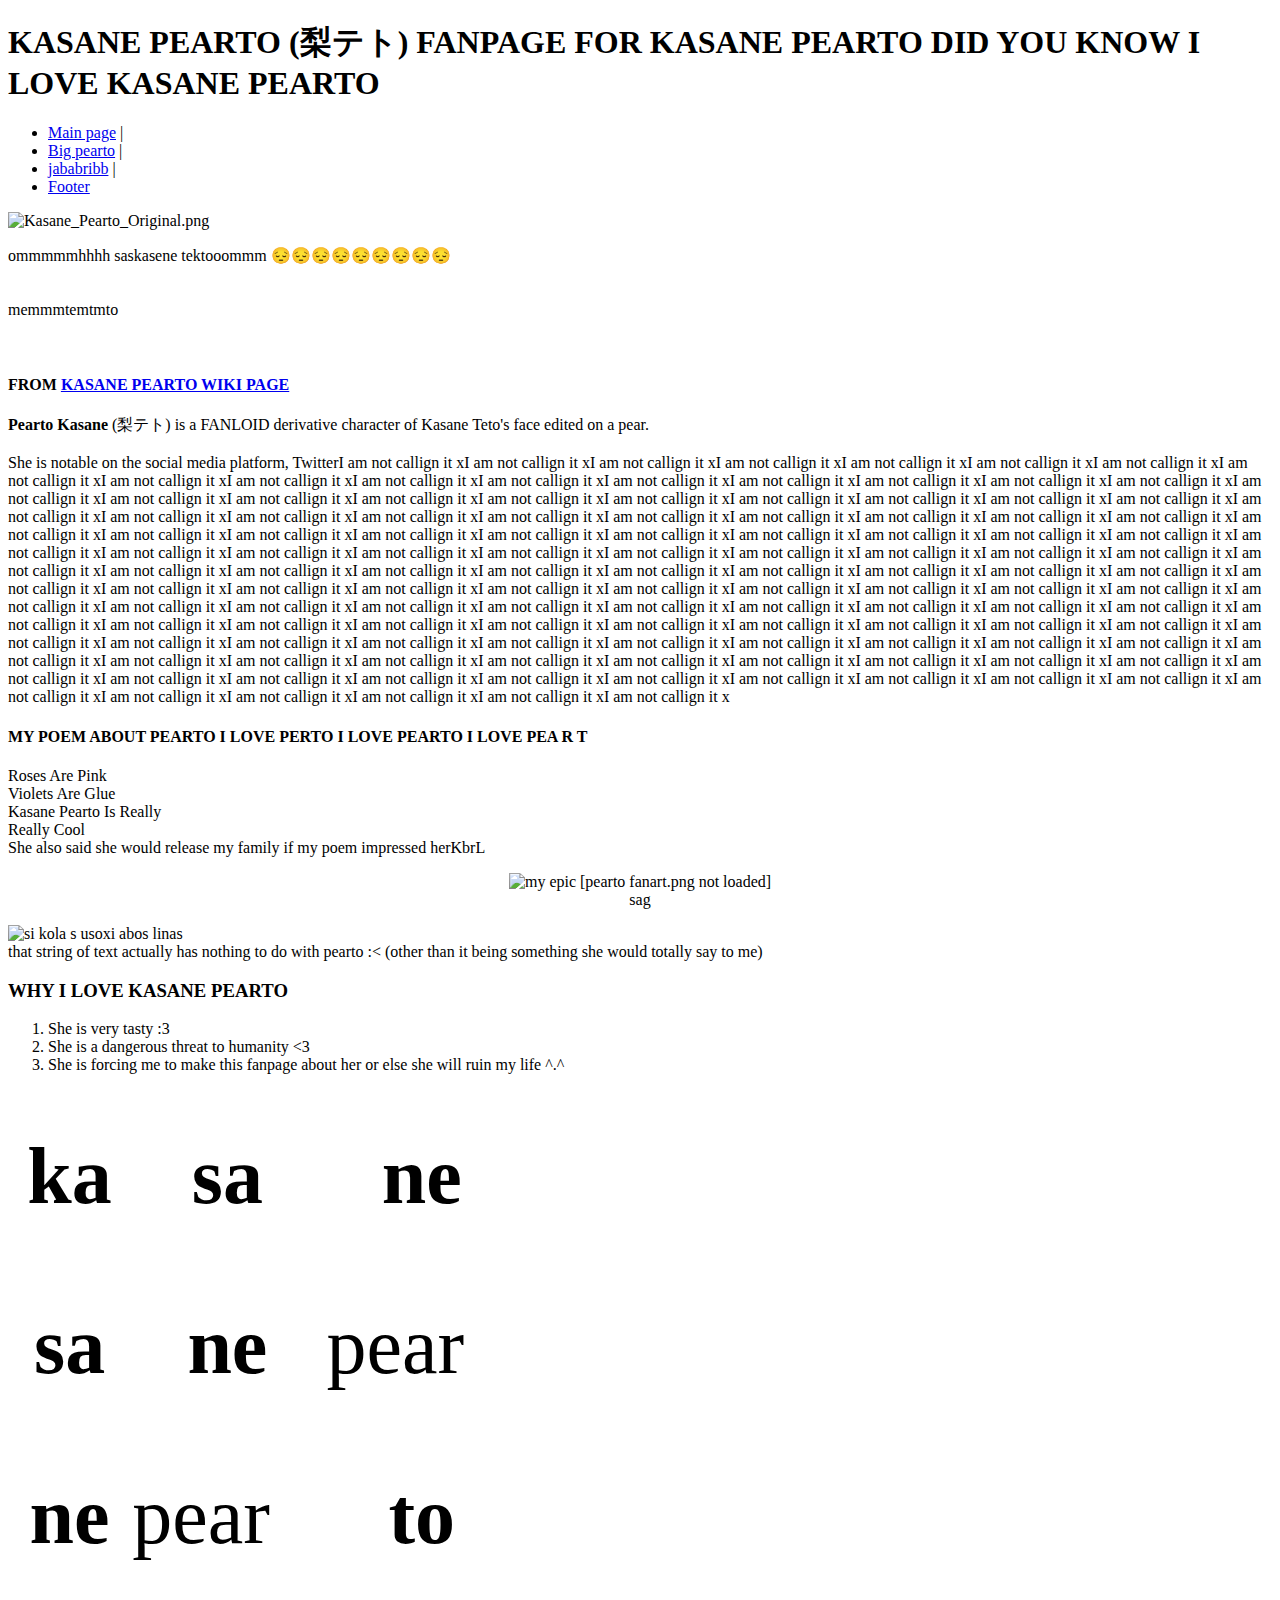
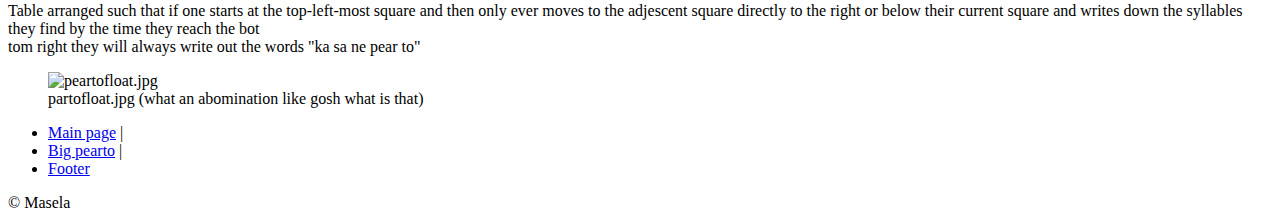
==== index.html @ 8b34fe2d "Create index.html" ====
<!DOCTYPE html>
<html>
	<head>
		<meta charset="UTF-8">
		<title>梨テトfanpage</title>
		<link href="style.css" rel="stylesheet">
	</head>
	<body>
		<header id="header">
			<h1>KASANE PEARTO (梨テト) FANPAGE FOR KASANE PEARTO DID YOU KNOW I LOVE KASANE PEARTO</h1>

			<nav>
				<ul>
					<li><a href="index.html#header">Main page</a> | </li>
					<li><a href="bigpearto.html">Big pearto</a> | </li>
					<li><a href="js.html">jababribb</a> | </li>
					<li><a href="#footer">Footer</a></li>
				</ul>
			</nav>
		</header>
		<div class="main">
			<img src="https://static.wikia.nocookie.net/fanloid/images/5/51/Kasane_Pearto_Original.png/revision/latest/thumbnail/width/360/height/360?cb=20240829231831" alt="Kasane_Pearto_Original.png" style="display: block; margin: auto;">
			<p>
			ommmmmhhhh saskasene tektooommm 😔😔😔😔😔😔😔😔😔 <br><br><br>memmmtemtmto
			<br><br><br>
			</p>
			<h4>FROM <a href="https://fanloid.fandom.com/wiki/Kasane_Pearto" target="_blank">KASANE PEARTO WIKI PAGE</a></h4>
			<p>
			<b>Pearto Kasane</b> (梨テト) is a FANLOID derivative character of Kasane Teto's face edited on a pear.
			<br><br>
			She is notable on the social media platform, TwitterI am not callign it xI am not callign it xI am not callign it xI am not callign it xI am not callign it xI am not callign it xI am not callign it xI am not callign it xI am not callign it xI am not callign it xI am not callign it xI am not callign it xI am not callign it xI am not callign it xI am not callign it xI am not callign it xI am not callign it xI am not callign it xI am not callign it xI am not callign it xI am not callign it xI am not callign it xI am not callign it xI am not callign it xI am not callign it xI am not callign it xI am not callign it xI am not callign it xI am not callign it xI am not callign it xI am not callign it xI am not callign it xI am not callign it xI am not callign it xI am not callign it xI am not callign it xI am not callign it xI am not callign it xI am not callign it xI am not callign it xI am not callign it xI am not callign it xI am not callign it xI am not callign it xI am not callign it xI am not callign it xI am not callign it xI am not callign it xI am not callign it xI am not callign it xI am not callign it xI am not callign it xI am not callign it xI am not callign it xI am not callign it xI am not callign it xI am not callign it xI am not callign it xI am not callign it xI am not callign it xI am not callign it xI am not callign it xI am not callign it xI am not callign it xI am not callign it xI am not callign it xI am not callign it xI am not callign it xI am not callign it xI am not callign it xI am not callign it xI am not callign it xI am not callign it xI am not callign it xI am not callign it xI am not callign it xI am not callign it xI am not callign it xI am not callign it xI am not callign it xI am not callign it xI am not callign it xI am not callign it xI am not callign it xI am not callign it xI am not callign it xI am not callign it xI am not callign it xI am not callign it xI am not callign it xI am not callign it xI am not callign it xI am not callign it xI am not callign it xI am not callign it xI am not callign it xI am not callign it xI am not callign it xI am not callign it xI am not callign it xI am not callign it xI am not callign it xI am not callign it xI am not callign it xI am not callign it xI am not callign it xI am not callign it xI am not callign it xI am not callign it xI am not callign it xI am not callign it xI am not callign it xI am not callign it xI am not callign it xI am not callign it xI am not callign it xI am not callign it xI am not callign it xI am not callign it xI am not callign it xI am not callign it xI am not callign it xI am not callign it xI am not callign it xI am not callign it xI am not callign it xI am not callign it xI am not callign it xI am not callign it xI am not callign it xI am not callign it xI am not callign it xI am not callign it x
			</p>
		</div>
		<div class="main">
			<h4>MY POEM ABOUT PEARTO I LOVE PERTO I LOVE PEARTO I LOVE PEA R T</h4>
			<p>
			Roses Are Pink<br>
			Violets Are Glue<br>
			Kasane Pearto Is Really<br>
			Really Cool<br>
			She also said she would release my family if my poem impressed herKbrL
			</p>
			<figure style="display: block; text-align: center;">
				<img src="assets/pearto fanart.png" alt="my epic [pearto fanart.png not loaded]">
				<figcaption>sag</figcaption>
			</figure>
		</div>
		<div class="main">
			<img src="assets/kola s usoxi.png" alt="si kola s usoxi abos linas">
			<br>that string of text actually has nothing to do with pearto :< (other than it being something she would totally say to me)
			
			<h3>WHY I LOVE KASANE PEARTO</h3>
			<ol>
			<li>She is very tasty :3</li>
			<li>She is a dangerous threat to humanity <3</li>
			<li>She is forcing me to make this fanpage about her or else she will ruin my life ^.^</li>
			</ol>
			
			<table width="512" height="512" style="font-size:500%">
				<tr>
					<th>ka</th>
					<th>sa</th>
					<th>ne</th>
				</tr>
				<tr>
					<th>sa</th>
					<th>ne</th>
					<td>pear</td>
				</tr>
				<tr>
					<th>ne</th>
					<td>pear</td>
					<th>to</th>
				</tr>
			</table>
			Table arranged such that if one starts at the top-left-most square and then only ever moves to the adjescent square directly to the right or below their current square and writes down the syllables they find by the time they reach the bot<br>tom right they will always write out the words "ka sa ne pear to"
		</div>
		<div class="main">
			<figure>
				<img src="assets/peartofloat.jpg" alt="peartofloat.jpg">
				<figcaption>partofloat.jpg (what an abomination like gosh what is that)</figcaption>
			</figure>
		</div>
		<footer id="footer">
			<nav>
				<ul>
					<li><a href="index.html#header">Main page</a> | </li>
					<li><a href="#">Big pearto</a> | </li>
					<li><a href="#footer">Footer</a></li>
				</ul>
			</nav>
			&copy; Masela 
		</footer>
	</body>
</html>
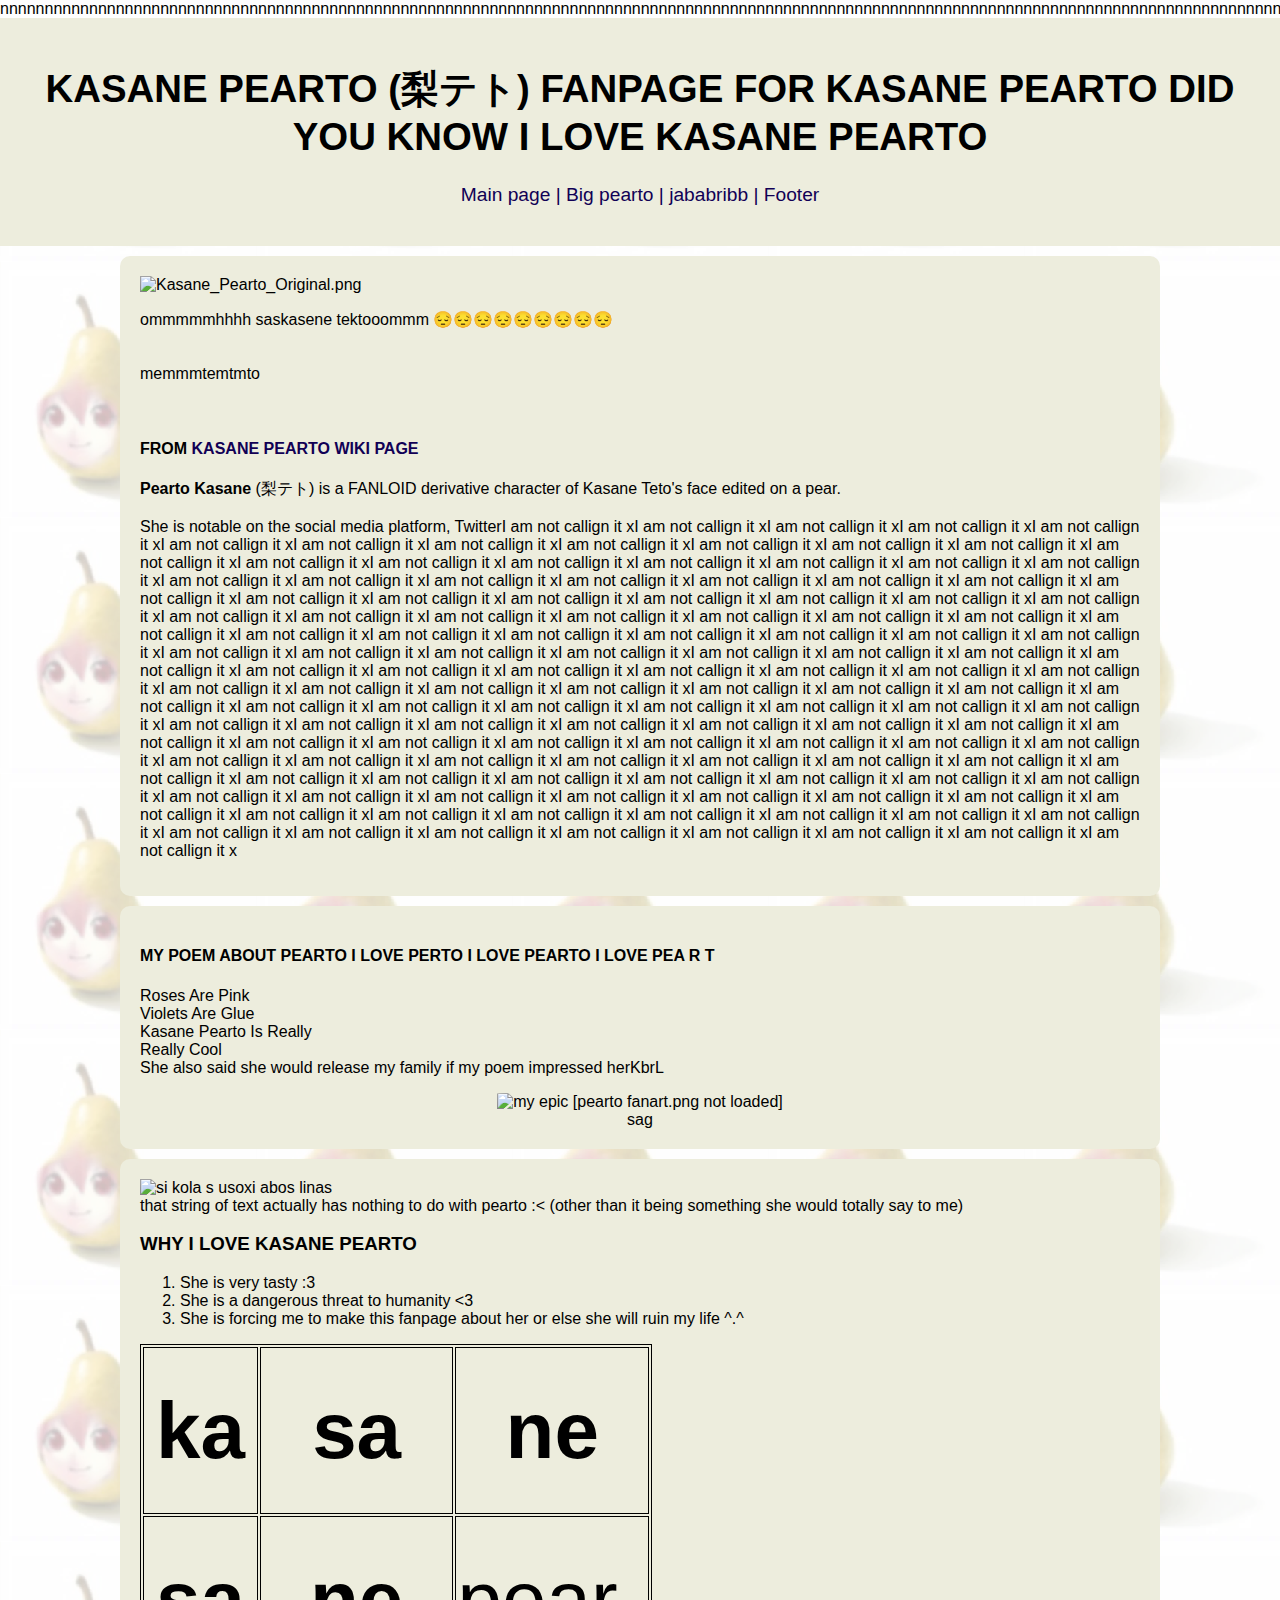
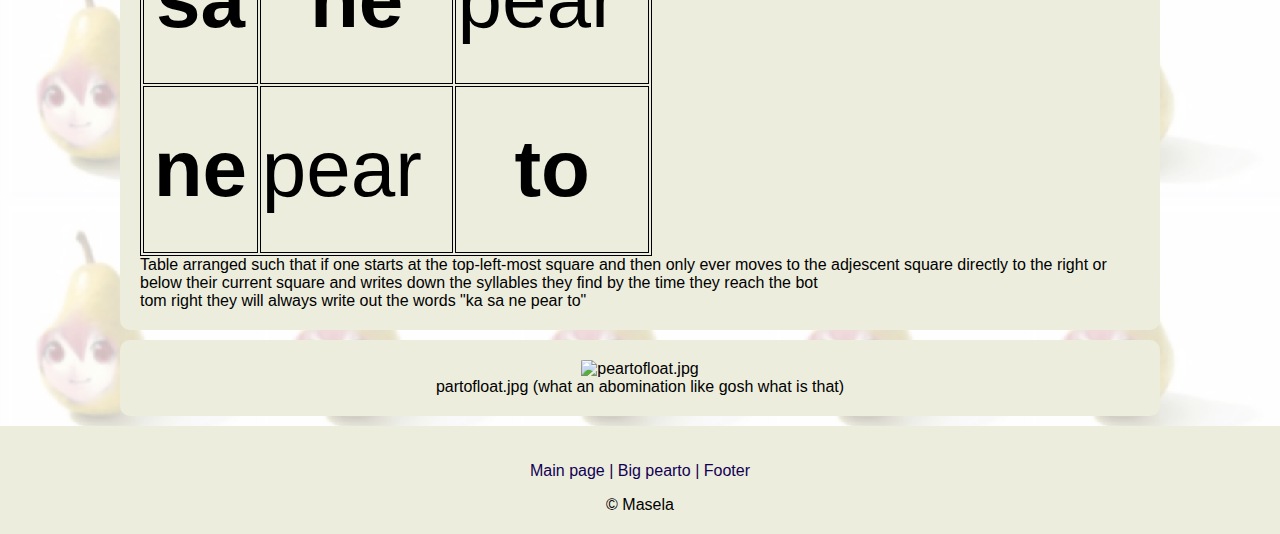
==== commit 816a6acb: "death" ====
--- a/index.html
+++ b/index.html
@@ -1,4 +1,4 @@
-<!DOCTYPE html>
+[base64]<!DOCTYPE html>
 <html>
 	<head>
 		<meta charset="UTF-8">
--- a/style.css
+++ b/style.css
@@ -0,0 +1,122 @@
+/*evrythign*/
+body {
+    background-color: #ffffff;
+    background-image: url(assets/background.png);
+    color: #000000;
+    font-family: Arial;
+    margin: 0;
+    padding: 0;
+}
+
+/*gsdgds*/
+header {
+    padding: 20px;
+    background-color: #ededdd;
+    font-size: 120%;
+    text-align: center;
+    margin: 0;
+}
+
+/* navigation*/
+nav ul {
+    list-style: none;
+    padding: 0;
+}
+
+nav ul li {
+    display: inline;
+    color: #110055;
+    text-decoration: none;
+}
+
+nav ul li:hover {
+    color: #110055;
+    text-decoration: underline;
+}
+
+nav ul li:visited {
+    color: #110055;
+    text-decoration: none;
+}
+
+a {
+    color: #110055;
+    text-decoration: none;
+}
+
+a:hover {
+    color: #110055;
+    text-decoration: underline;
+}
+
+a:visited {
+    color: #110055;
+    text-decoration: none;
+}
+
+/*g*/
+.main {
+    max-width: 1000px;
+    margin: auto;
+    padding: 20px;
+    background-color: #ededdd;
+    border-radius: 10px;
+    margin-top: 10px;
+}
+
+/*phoadfahd oh lopad*/
+footer {
+    text-align: center;
+    padding: 20px;
+    background-color: #ededdd;
+    margin-top: 10px;
+}
+
+figure {
+    text-align: center;
+    margin: 0;
+}
+
+figure img {
+    border-radius: 3%;
+}
+
+table, th, td {
+    border: 1px solid;
+}
+
+/* forms 0*/
+input[type=text], select {
+    width: 100%;
+    padding: 12px 20px;
+    margin: 8px 0;
+    display: inline-block;
+    border: 1px solid #ccc;
+    border-radius: 4px;
+    box-sizing: border-box;
+  }
+  
+  input[type=submit] {
+    width: 100%;
+    background-color: #4CAF50;
+    color: white;
+    padding: 14px 20px;
+    margin: 8px 0;
+    border: none;
+    border-radius: 4px;
+    cursor: pointer;
+  }
+  
+  input[type=submit]:hover {
+    background-color: #45a049;
+  }
+  
+  div {
+    border-radius: 5px;
+    background-color: #f2f2f2;
+    padding: 20px;
+  }
+
+textare {
+    height: 150px;
+}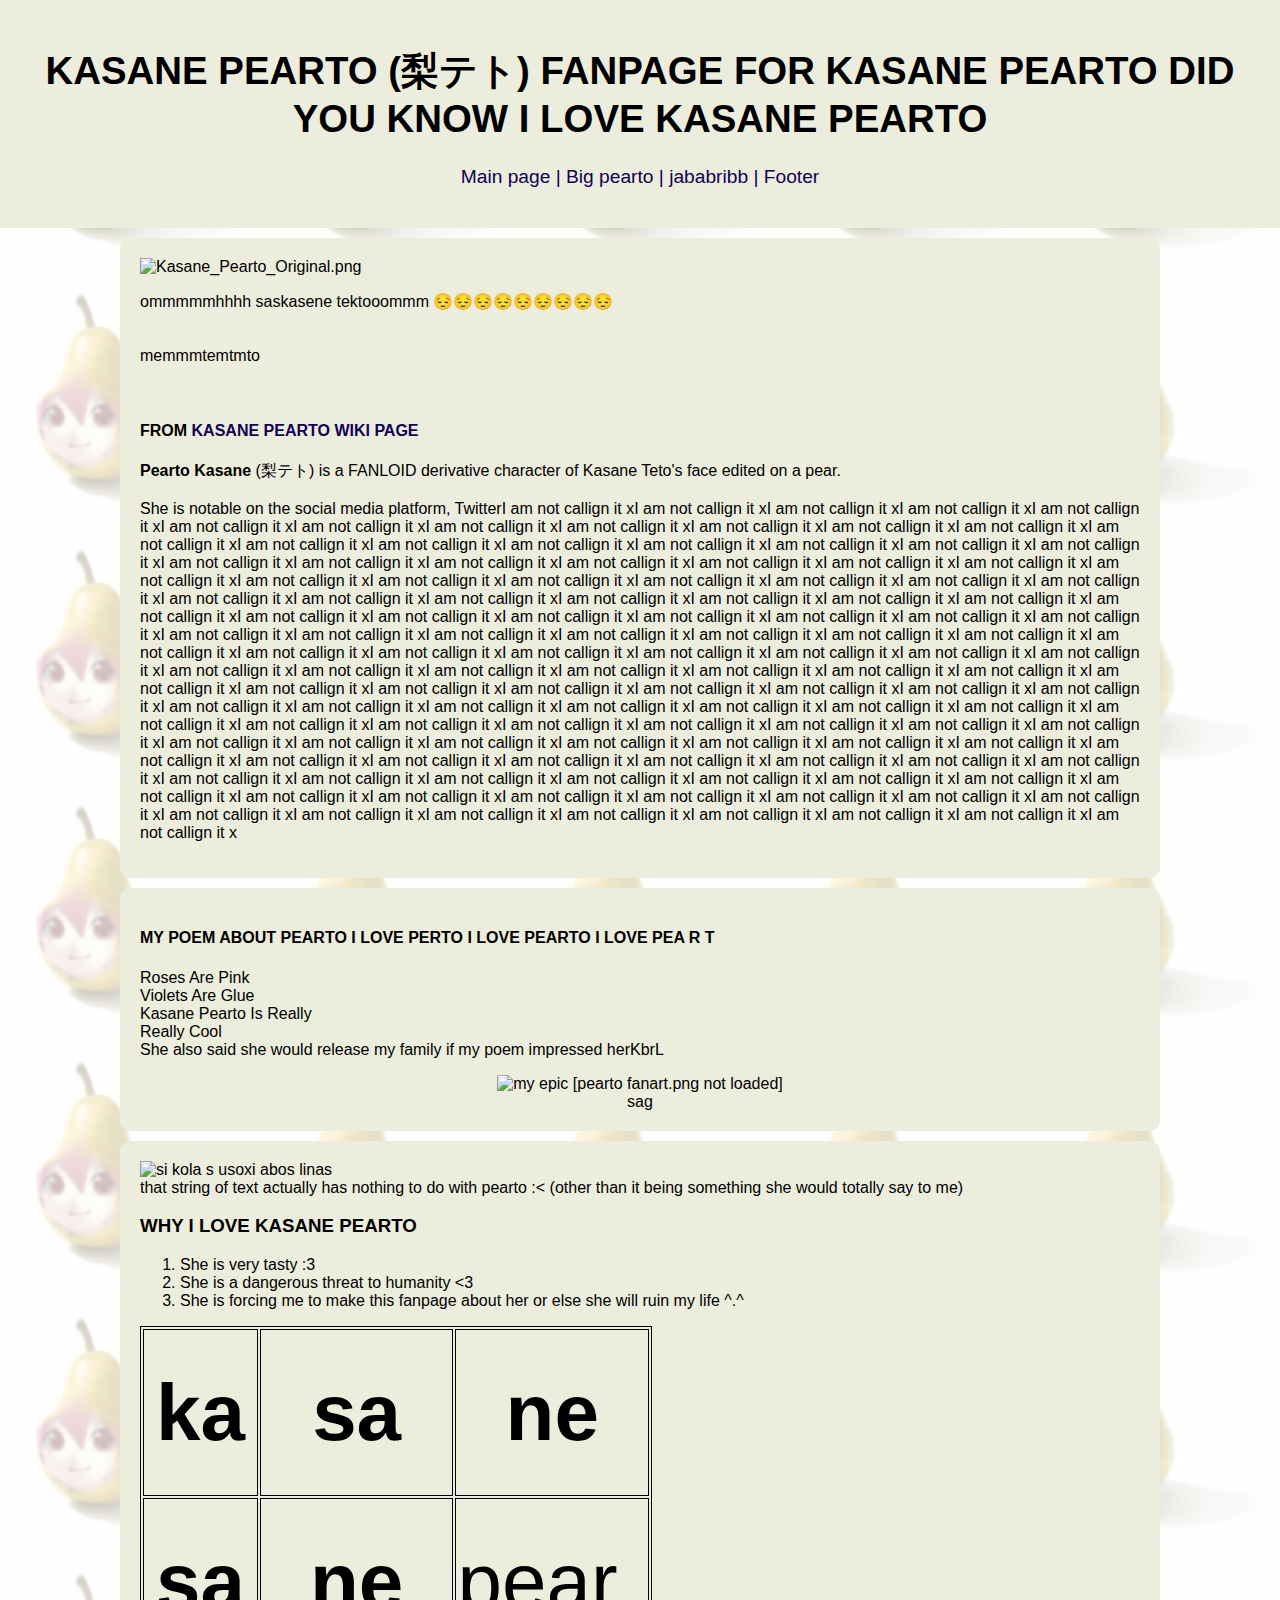
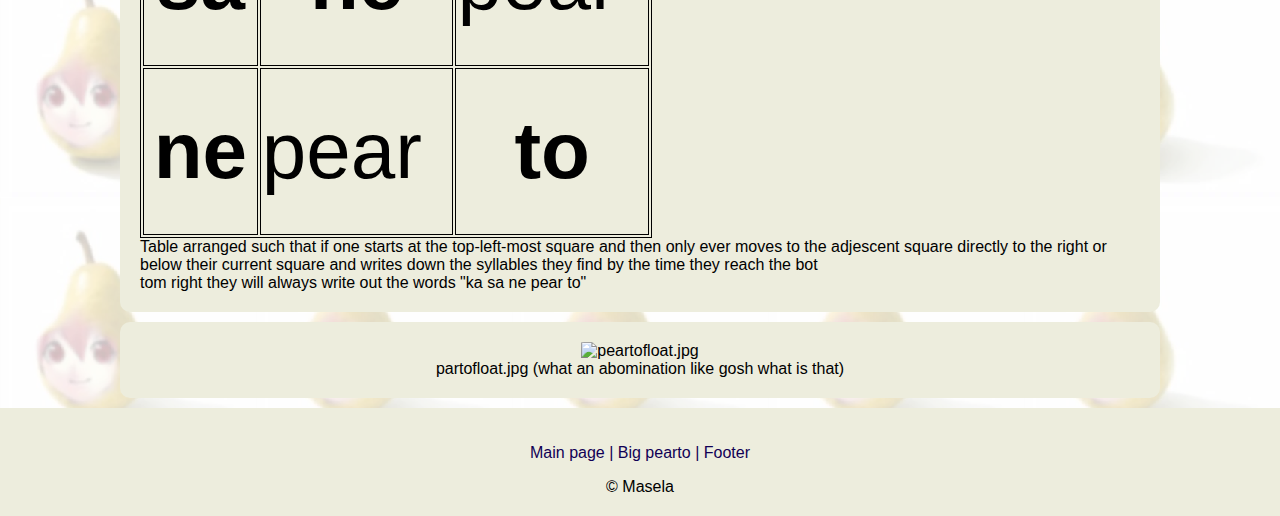
==== commit 2f0c705b: "nvm no nnnnnn" ====
--- a/index.html
+++ b/index.html
@@ -1,4 +1,4 @@
-[base64]<!DOCTYPE html>
+<!DOCTYPE html>
 <html>
 	<head>
 		<meta charset="UTF-8">
